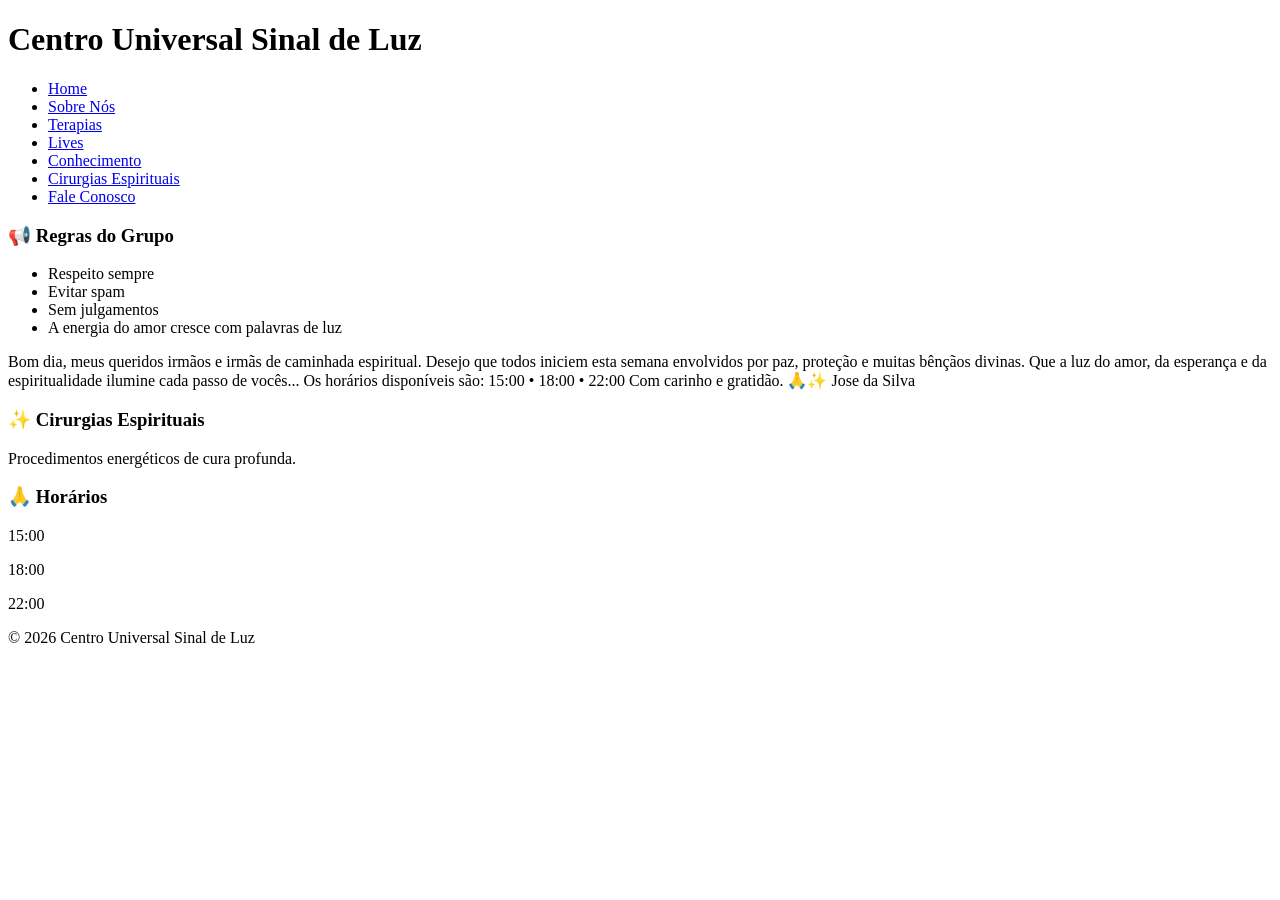
==== cirurgias.html @ e3cf14a0 "Add files via upload" ====
<!DOCTYPE html>
<html lang="pt-br">
<head>
<meta charset="UTF-8">
<meta name="viewport" content="width=device-width, initial-scale=1.0">
<title>Cirurgias Espirituais</title>

<!-- USE APENAS UM CSS -->
<link rel="stylesheet" href="css/style.css">

</head>

<body>

<header>
    <h1>Centro Universal Sinal de Luz</h1>
</header>

<section class="banner banner-cirurgia"></section>

<nav>
<ul>
<li><a href="index.html">Home</a></li>
<li><a href="sobrenos.html">Sobre Nós</a></li>
<li><a href="terapias.html">Terapias</a></li>
<li><a href="lives.html">Lives</a></li>
<li><a href="conhecimento.html">Conhecimento</a></li>
<li><a href="cirurgias.html">Cirurgias Espirituais</a></li>
<li><a href="faleconosco.html">Fale Conosco</a></li>
</ul>
</nav>

<!-- 🔥 AQUI ESTÁ A CORREÇÃO PRINCIPAL -->
<main class="layout-3col">

    <!-- ESQUERDA -->
    <aside class="sidebar-esquerda">
        <h3>📢 Regras do Grupo</h3>
        <ul>
            <li>Respeito sempre</li>
            <li>Evitar spam</li>
            <li>Sem julgamentos</li>
            <li>A energia do amor cresce com palavras de luz</li>
        </ul>
    </aside>

    <!-- CENTRO -->
    <section class="conteudo-central">
        
        <section class="mensagem-vertical">
            <div class="scroll-texto">
                <p>
                Bom dia, meus queridos irmãos e irmãs de caminhada espiritual. Desejo que todos iniciem esta semana envolvidos por paz, proteção e muitas bênçãos divinas.

                Que a luz do amor, da esperança e da espiritualidade ilumine cada passo de vocês...

                Os horários disponíveis são:
                15:00 • 18:00 • 22:00

                Com carinho e gratidão. 🙏✨  
                Jose da Silva
                </p>
            </div>
        </section>

    </section>

    <!-- DIREITA -->
    <aside class="sidebar-direita">
        <h3>✨ Cirurgias Espirituais</h3>
        <p>Procedimentos energéticos de cura profunda.</p>

        <h3>🙏 Horários</h3>
        <p>15:00</p>
        <p>18:00</p>
        <p>22:00</p>
    </aside>

</main>

<footer>
    <p>© 2026 Centro Universal Sinal de Luz</p>
</footer>

<script src="js/script.js"></script>

</body>
</html>
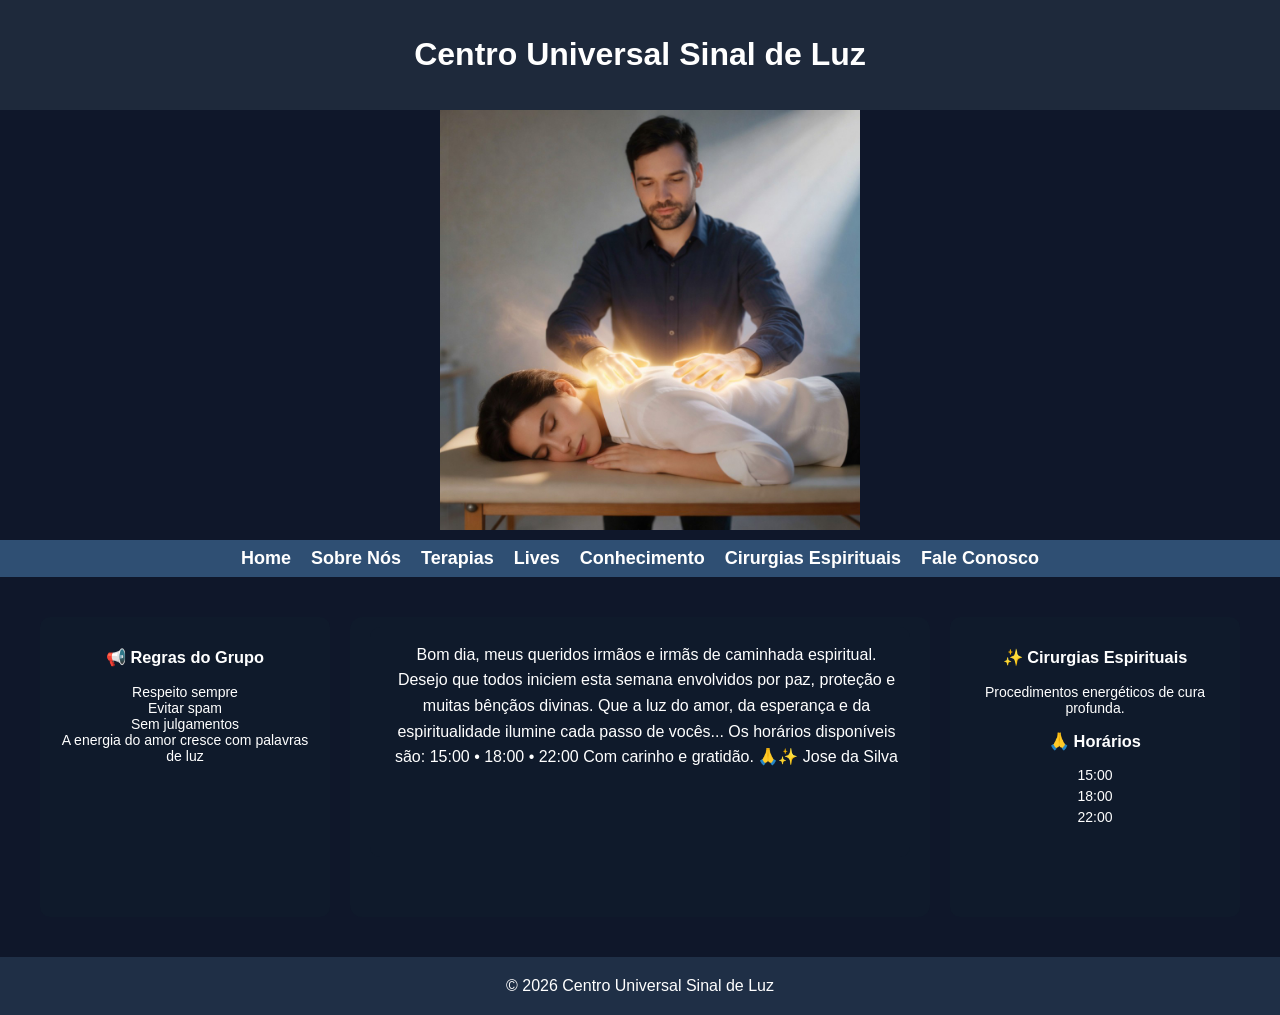
==== commit 3797e186: "Update cirurgias.html" ====
--- a/cirurgias.html
+++ b/cirurgias.html
@@ -6,7 +6,7 @@
 <title>Cirurgias Espirituais</title>
 
 <!-- USE APENAS UM CSS -->
-<link rel="stylesheet" href="css/style.css">
+<link rel="stylesheet" href="style.css">
 
 </head>
 
@@ -85,4 +85,4 @@
 <script src="js/script.js"></script>
 
 </body>
-</html>+</html>
--- a/style.css
+++ b/style.css
@@ -0,0 +1,644 @@
+body {
+  font-family: Arial, Helvetica, sans-serif;
+  margin: 0;
+  background: #f4f4f4;
+}
+
+/* CABEÇALHO */
+
+header {
+  background: #1f2f46;
+  color: white;
+  text-align: center;
+  padding: 5px;
+}
+
+/* MENU */
+
+nav ul {
+  list-style: none;
+  display: flex;
+  justify-content: center;
+  gap: 20px;
+  padding: 10px;
+  background: #2f4f73;
+  margin: 0;
+}
+
+nav a {
+  color: white;
+  text-decoration: none;
+  font-weight: bold;
+  font-size: 18px;
+}
+
+nav a:hover {
+  text-decoration: underline;
+}
+
+/* ✅ BANNER (ÚNICO E CORRETO) */
+
+.banner {
+  width: 100%;
+  height: 250px;
+  background-size: contain;
+  background-position: center;
+  background-repeat: no-repeat;
+}
+
+/* IMAGENS POR PÁGINA */
+
+.banner-home {
+  background-image: url("home.jpg");
+}
+
+.banner-conhecimento {
+  background-image: url("conhecimento2.jpg");
+}
+
+.banner-terapias {
+  background-image: url("pupito.jpg");
+}
+
+.banner-lives {
+  background-image: url("pupito.jpg");
+}
+
+.banner-cirurgias {
+  background-image: url("cura.jpg");
+}
+
+.banner-contato {
+  background-image: url("conhecimento.jpg");
+}
+
+.banner-sobre {
+  background-image: url("logo.jpg");
+}
+
+/* CONTEÚDO */
+
+main {
+  width: 100%;
+  max-width: 1200px;
+  margin: 0 auto;
+  padding: 20px;
+  text-align: center;
+}
+
+/* RODAPÉ */
+
+footer {
+  text-align: center;
+  background: #1f2f46;
+  color: white;
+  padding: 15px;
+}
+
+/* BIBLIOTECA */
+
+.biblioteca {
+  max-width: 1200px;
+  margin: 40px auto;
+  padding: 20px;
+  text-align: center;
+}
+
+.intro {
+  max-width: 600px;
+  margin: 0 auto 30px auto;
+  font-size: 16px;
+  color: #444;
+}
+
+.livros-grid {
+  display: grid;
+  grid-template-columns: repeat(auto-fit, minmax(220px, 1fr));
+  gap: 30px;
+}
+
+.livro-card {
+  background: white;
+  padding: 15px;
+  border-radius: 10px;
+  box-shadow: 0 4px 10px rgba(0,0,0,0.1);
+}
+
+.livro-card img {
+  width: 100%;
+  height: 260px;
+  object-fit: cover;
+}
+
+/* VÍDEOS */
+
+.videos {
+  display: flex;
+  justify-content: center;
+  gap: 20px;
+  margin-top: 20px;
+}
+
+.videos video {
+  width: 300px;
+}
+
+/* FORMULÁRIO */
+
+.contato {
+  max-width: 600px;
+  margin: 50px auto;
+}
+
+.formulario {
+  display: flex;
+  flex-direction: column;
+}
+
+.formulario input,
+.formulario textarea {
+  padding: 10px;
+  border-radius: 8px;
+  border: 1px solid #ccc;
+}
+
+.formulario button {
+  margin-top: 20px;
+  padding: 12px;
+  background-color: #2c3e50;
+  color: white;
+  border: none;
+  border-radius: 8px;
+  cursor: pointer;
+}
+
+.formulario button:hover {
+  background-color: #1f2f46;
+}
+.banner-logo {
+  background-image: url("logo.jpg");
+}
+.banner-cirurgia {
+  background-image: url("cura.jpg");
+
+}
+.banner-misto {
+  background-image: url("misto.jpg");
+}
+.banner-sobrenos {
+  background-image: url("sobrenos2.jpg");
+}
+.boas-vindas {
+  padding: 40px;
+  text-align: center;
+}
+
+.servicos {
+  padding: 40px;
+  background: #ffffff;
+}
+
+.cards {
+  display: flex;
+  flex-wrap: wrap;
+  gap: 20px;
+  justify-content: center;
+}
+
+.card {
+  background: #f9f9f9;
+  padding: 20px;
+  width: 220px;
+  border-radius: 10px;
+}
+
+.frase {
+  padding: 40px;
+  font-style: italic;
+  text-align: center;
+}
+
+.cta {
+  padding: 40px;
+  text-align: center;
+}
+
+.botao {
+  display: inline-block;
+  margin-top: 15px;
+  padding: 12px 20px;
+  background: #2f4f73;
+  color: white;
+  text-decoration: none;
+  border-radius: 8px;
+}
+body {
+    font-family: Arial, sans-serif;
+    margin: 0;
+    background-color: #0f172a;
+    color: white;
+}
+
+header {
+    text-align: center;
+    padding: 20px;
+    background-color: #1e293b;
+}
+
+.container-videos {
+    display: flex;
+    justify-content: center;
+    gap: 20px;
+    padding: 20px;
+    flex-wrap: wrap;
+}
+
+.video-card {
+    background-color: #1e293b;
+    padding: 15px;
+    border-radius: 10px;
+    width: 300px;
+    text-align: center;
+}
+
+video {
+    width: 100%;
+    border-radius: 8px;
+}
+.container-videos {
+    display: flex;
+    justify-content: center;
+    gap: 20px;
+    padding: 20px;
+
+    /* ESSENCIAL */
+    flex-wrap: nowrap; /* força ficar lado a lado */
+}
+
+.video-card {
+    background-color: #1e293b;
+    padding: 15px;
+    border-radius: 10px;
+    
+    /* ESSENCIAL */
+    width: 300px;
+}.video-card {
+    transition: transform 0.3s ease, box-shadow 0.3s ease;
+}
+
+.video-card:hover {
+    transform: scale(1.05);
+    box-shadow: 0 10px 25px rgba(0,0,0,0.5);
+}
+.video-card p {
+    margin-top: 40px;
+    font-style: italic;
+    opacity: 0.7;
+}.video-card {
+    height: 250px;
+    display: flex;
+    flex-direction: column;
+    justify-content: center;
+}.video-card h2 {
+    margin-bottom: 10px;
+}
+.video-card video {
+    width: 100%;
+    height: 180px;
+    object-fit: cover;
+    border-radius: 8px;
+}.cards {
+    display: flex;
+    justify-content: center;
+    gap: 20px;
+    padding: 20px;
+
+    /* CORREÇÃO AQUI */
+    background-color: transparent;
+}.card {
+    background-color: #1e293b;
+    padding: 20px;
+    border-radius: 10px;
+    width: 250px;
+    color: white;
+}
+.cards {
+    display: flex;
+    justify-content: center;
+    gap: 20px;
+    flex-wrap: wrap; /* permite quebrar se a tela for pequena */
+}.card {
+    width: 250px;
+}
+.livros {
+    display: flex;
+    justify-content: center;
+    gap: 20px;
+    flex-wrap: wrap;
+}
+
+.livro-card {
+    background-color: #1e293b;
+    padding: 20px;
+    border-radius: 10px;
+    width: 250px;
+    text-align: center;
+}
+
+.livro-card button {
+    margin-top: 10px;
+    padding: 10px;
+    border: none;
+    border-radius: 5px;
+    background-color: #3b82f6;
+    color: white;
+    cursor: pointer;
+}
+
+.livro-card button:hover {
+    background-color: #2563eb;
+}
+video {
+  width: 100%;
+  height: auto;
+  display: block;
+}
+/* Container do áudio */
+.audio-container {
+  background-color: #0f1a2b;
+  padding: 15px;
+  border-radius: 12px;
+  margin-top: 10px;
+}
+
+/* Título do áudio */
+.audio-title {
+  font-size: 14px;
+  margin-bottom: 10px;
+  color: #ccc;
+}
+
+/* Player de áudio */
+.audio-player {
+  width: 100%;
+  border-radius: 8px;
+}
+
+/* Hover no card */
+.video-card {
+  transition: transform 0.3s, box-shadow 0.3s;
+}
+
+.video-card:hover {
+  transform: translateY(-5px);
+  box-shadow: 0 10px 25px rgba(0,0,0,0.3);
+}
+.audio-container {
+  background-color: #0f1a2b;
+  padding: 15px;
+  border-radius: 12px;
+  margin-top: 10px; 
+  text-align: center; 
+}  
+
+.bem-vindo {
+  display: flex;
+  flex-direction: column;
+  align-items: center;   /* 🔥 ISSO CENTRALIZA DE VERDADE */
+  justify-content: center;
+  margin-top: 40px;
+  padding: 20px;
+}
+.mensagem-rolando {
+  width: 100%;
+  overflow: hidden;
+  background-color: #0f1a2b;
+  padding: 20px 0;
+  margin-top: 30px;
+  border-radius: 10px;
+}
+
+.marquee {
+  display: inline-block;
+  white-space: nowrap;
+  animation: rolarTexto 40s linear infinite;
+}
+
+.marquee p {
+  display: inline-block;
+  padding-left: 100%;
+  font-size: 16px;
+  color: #fff;
+}
+
+.mensagem-vertical {
+  height: 200px; /* altura do card */
+  overflow: hidden;
+  background-color: #0f1a2b;
+  padding: 20px;
+  border-radius: 10px;
+  margin-top: 30px;
+  position: relative;
+}
+
+.scroll-texto {
+  position: absolute;
+  width: 100%;
+  animation: subirTexto 15s linear infinite;
+}
+
+.scroll-texto p {
+  color: #fff;
+  line-height: 1.6;
+}
+
+/* ANIMAÇÃO VERTICAL */
+@keyframes subirTexto {
+  0% {
+    transform: translateY(100%);
+  }
+  100% {
+    transform: translateY(-100%);
+  }
+}
+.mensagem-vertical {
+  height: 200px;
+  overflow: hidden;
+  background-color: #0f1a2b;
+  padding: 20px 30px;
+  border-radius: 10px;
+  margin-top: 30px;
+  position: relative;
+
+}
+.scroll-texto {
+  position: absolute;
+  width: 95%; /* 👈 reduz um pouco */
+}
+.mensagem-vertical {
+    max-width: 700px;   /* controla largura */
+    margin: 40px auto;  /* centraliza */
+    padding: 20px;
+}.layout-3col {
+    display: grid;
+    grid-template-columns: 1fr 2fr 1fr; /* esquerda | centro | direita */
+    gap: 20px;
+    max-width: 1200px;
+    margin: 40px auto;
+    padding: 0 20px;
+}.sidebar-esquerda,
+.sidebar-direita {
+    background-color: #0f1a2b;
+    padding: 15px;
+    border-radius: 10px;
+    color: #fff;
+    font-size: 14px;
+}
+
+.conteudo-central {
+    background-color: #0f1a2b;
+    padding: 20px;
+    border-radius: 12px;
+}
+body {
+    margin: 0;
+    padding: 0;
+}header {
+    padding: 15px 0; /* antes deve estar maior */
+}
+.banner {
+    margin-bottom: 10px;
+}nav ul {
+    padding: 8px 0;
+}h2 {
+    margin: 10px 0;
+}
+
+p {
+    margin: 5px 0;
+}section {
+    padding: 10px 10px;
+}nav {
+    margin-bottom: 0;
+}
+
+section:first-of-type {
+    margin-top: 0;
+    padding-top: 10px;
+
+}.sidebar-esquerda ul {
+    list-style: none !important;
+    padding-left: 0;
+    margin-left: 0;
+}
+.banner img {
+    width: 100%;
+    height: 250px;
+    object-fit: cover;
+}.banner img {
+    width: 100%;
+    height: 400px;
+    object-fit: cover;
+    object-position: center top;
+}
+.intro {
+    margin-top: 60px; /* pode ajustar: 30, 50, 60 */
+}
+
+nav {
+    nav {
+    position: static;
+    width: 100%;
+    background: rgba(0, 0, 0, 0.6);
+    padding: 15px 0;
+}
+}nav a:hover {
+    color: #ffd700; /* dourado */
+}.banner img {
+    margin-bottom: 200px;
+}
+.intro {
+    background-color: #0b1a2f;
+    color: white;
+    text-align: center;
+
+    padding: 40px 20px; /* espaço interno */
+    margin-top: 0; /* importante */
+}.banner img {
+    width: 100%;
+    height: 400px; /* testa 300, 350, 450 */
+    object-fit: cover;
+}.banner {
+    height: 400px;
+    overflow: hidden;
+}
+
+.banner img {
+    width: 100%;
+    height: 100%;
+    object-fit: cover;
+
+}.banner-logo {
+    background-image: url("../imagens/capalivro6.jpg");
+    background-size: cover;
+    background-position: center;
+}nav a {
+    transition: 0.3s;
+}
+
+nav a:hover {
+    color: #ffd700;
+}
+main {
+    max-width: 1200px;
+    margin: 0 auto;
+}.card {
+    border-radius: 12px;
+    transition: 0.3s;
+}
+
+.card:hover {
+    transform: scale(1.03);
+}
+@media (max-width: 768px) {
+    nav ul {
+        flex-direction: column;
+    }
+}.sobre {
+    max-width: 800px;
+    margin: 40px auto;
+    text-align: center;
+    line-height: 1.6;
+}
+.terapias {
+    text-align: center;
+    margin: 40px auto;
+}
+
+.card {
+    background: #1c2a3a;
+    margin: 20px auto;
+    padding: 20px;
+    border-radius: 10px;
+    max-width: 500px;
+}.container-cards {
+    display: flex;
+    justify-content: center;
+    gap: 20px;
+    flex-wrap: wrap; /* importante pra não quebrar em telas menores */
+}.card {
+    background: #1c2a3a;
+    padding: 20px;
+    border-radius: 12px;
+    width: 300px;
+    text-align: center;
+    transition: 0.3s;
+}
+
+.card:hover {
+    transform: scale(1.05);
+}.terapias {
+    text-align: center;
+    margin: 40px auto;
+    max-width: 1200px;
+}
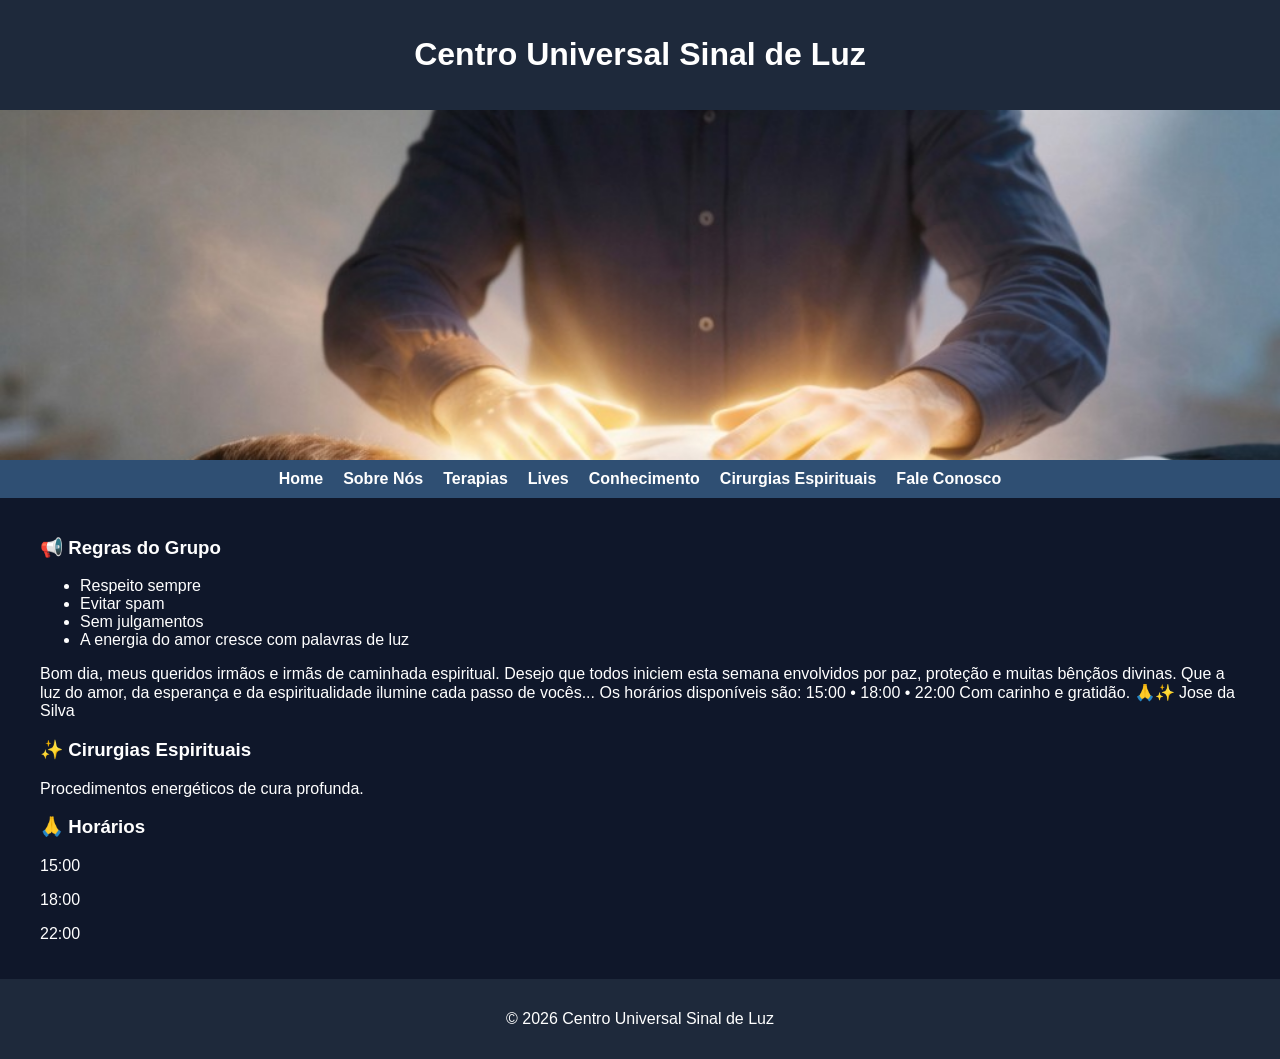
==== commit 4faea0a3: "Update cirurgias.html" ====
--- a/cirurgias.html
+++ b/cirurgias.html
@@ -16,8 +16,10 @@
     <h1>Centro Universal Sinal de Luz</h1>
 </header>
 
-<section class="banner banner-cirurgia"></section>
-
+<section class="banner">
+  <img src="cura.jpg">
+</section>
+    
 <nav>
 <ul>
 <li><a href="index.html">Home</a></li>
--- a/style.css
+++ b/style.css
@@ -1,20 +1,18 @@
 body {
-  font-family: Arial, Helvetica, sans-serif;
   margin: 0;
-  background: #f4f4f4;
+  font-family: Arial, sans-serif;
+  background-color: #0f172a;
+  color: white;
 }
 
-/* CABEÇALHO */
-
+/* HEADER */
 header {
-  background: #1f2f46;
-  color: white;
+  background-color: #1e293b;
   text-align: center;
-  padding: 5px;
+  padding: 15px;
 }
 
 /* MENU */
-
 nav ul {
   list-style: none;
   display: flex;
@@ -29,616 +27,57 @@
   color: white;
   text-decoration: none;
   font-weight: bold;
-  font-size: 18px;
 }
 
 nav a:hover {
-  text-decoration: underline;
+  color: #ffd700;
 }
 
-/* ✅ BANNER (ÚNICO E CORRETO) */
-
-.banner {
+/* BANNER */
+.banner img {
   width: 100%;
-  height: 250px;
-  background-size: contain;
-  background-position: center;
-  background-repeat: no-repeat;
-}
-
-/* IMAGENS POR PÁGINA */
-
-.banner-home {
-  background-image: url("home.jpg");
-}
-
-.banner-conhecimento {
-  background-image: url("conhecimento2.jpg");
-}
-
-.banner-terapias {
-  background-image: url("pupito.jpg");
-}
-
-.banner-lives {
-  background-image: url("pupito.jpg");
-}
-
-.banner-cirurgias {
-  background-image: url("cura.jpg");
-}
-
-.banner-contato {
-  background-image: url("conhecimento.jpg");
-}
-
-.banner-sobre {
-  background-image: url("logo.jpg");
+  height: 350px;
+  object-fit: cover;
+  display: block;
 }
 
 /* CONTEÚDO */
-
 main {
-  width: 100%;
   max-width: 1200px;
   margin: 0 auto;
   padding: 20px;
+}
+
+/* CARDS */
+.cards {
+  display: flex;
+  justify-content: center;
+  gap: 20px;
+  flex-wrap: wrap;
+}
+
+.card {
+  background: #1c2a3a;
+  padding: 20px;
+  border-radius: 10px;
+  width: 250px;
   text-align: center;
 }
 
-/* RODAPÉ */
+/* SEÇÕES */
+.cta, .frase {
+  text-align: center;
+  margin: 30px 0;
+}
 
+/* FOOTER */
 footer {
   text-align: center;
-  background: #1f2f46;
-  color: white;
+  background: #1e293b;
   padding: 15px;
 }
-
-/* BIBLIOTECA */
-
-.biblioteca {
-  max-width: 1200px;
-  margin: 40px auto;
-  padding: 20px;
-  text-align: center;
+.banner img {
+  width: 100%;
+  display: block;
 }
 
-.intro {
-  max-width: 600px;
-  margin: 0 auto 30px auto;
-  font-size: 16px;
-  color: #444;
-}
-
-.livros-grid {
-  display: grid;
-  grid-template-columns: repeat(auto-fit, minmax(220px, 1fr));
-  gap: 30px;
-}
-
-.livro-card {
-  background: white;
-  padding: 15px;
-  border-radius: 10px;
-  box-shadow: 0 4px 10px rgba(0,0,0,0.1);
-}
-
-.livro-card img {
-  width: 100%;
-  height: 260px;
-  object-fit: cover;
-}
-
-/* VÍDEOS */
-
-.videos {
-  display: flex;
-  justify-content: center;
-  gap: 20px;
-  margin-top: 20px;
-}
-
-.videos video {
-  width: 300px;
-}
-
-/* FORMULÁRIO */
-
-.contato {
-  max-width: 600px;
-  margin: 50px auto;
-}
-
-.formulario {
-  display: flex;
-  flex-direction: column;
-}
-
-.formulario input,
-.formulario textarea {
-  padding: 10px;
-  border-radius: 8px;
-  border: 1px solid #ccc;
-}
-
-.formulario button {
-  margin-top: 20px;
-  padding: 12px;
-  background-color: #2c3e50;
-  color: white;
-  border: none;
-  border-radius: 8px;
-  cursor: pointer;
-}
-
-.formulario button:hover {
-  background-color: #1f2f46;
-}
-.banner-logo {
-  background-image: url("logo.jpg");
-}
-.banner-cirurgia {
-  background-image: url("cura.jpg");
-
-}
-.banner-misto {
-  background-image: url("misto.jpg");
-}
-.banner-sobrenos {
-  background-image: url("sobrenos2.jpg");
-}
-.boas-vindas {
-  padding: 40px;
-  text-align: center;
-}
-
-.servicos {
-  padding: 40px;
-  background: #ffffff;
-}
-
-.cards {
-  display: flex;
-  flex-wrap: wrap;
-  gap: 20px;
-  justify-content: center;
-}
-
-.card {
-  background: #f9f9f9;
-  padding: 20px;
-  width: 220px;
-  border-radius: 10px;
-}
-
-.frase {
-  padding: 40px;
-  font-style: italic;
-  text-align: center;
-}
-
-.cta {
-  padding: 40px;
-  text-align: center;
-}
-
-.botao {
-  display: inline-block;
-  margin-top: 15px;
-  padding: 12px 20px;
-  background: #2f4f73;
-  color: white;
-  text-decoration: none;
-  border-radius: 8px;
-}
-body {
-    font-family: Arial, sans-serif;
-    margin: 0;
-    background-color: #0f172a;
-    color: white;
-}
-
-header {
-    text-align: center;
-    padding: 20px;
-    background-color: #1e293b;
-}
-
-.container-videos {
-    display: flex;
-    justify-content: center;
-    gap: 20px;
-    padding: 20px;
-    flex-wrap: wrap;
-}
-
-.video-card {
-    background-color: #1e293b;
-    padding: 15px;
-    border-radius: 10px;
-    width: 300px;
-    text-align: center;
-}
-
-video {
-    width: 100%;
-    border-radius: 8px;
-}
-.container-videos {
-    display: flex;
-    justify-content: center;
-    gap: 20px;
-    padding: 20px;
-
-    /* ESSENCIAL */
-    flex-wrap: nowrap; /* força ficar lado a lado */
-}
-
-.video-card {
-    background-color: #1e293b;
-    padding: 15px;
-    border-radius: 10px;
-    
-    /* ESSENCIAL */
-    width: 300px;
-}.video-card {
-    transition: transform 0.3s ease, box-shadow 0.3s ease;
-}
-
-.video-card:hover {
-    transform: scale(1.05);
-    box-shadow: 0 10px 25px rgba(0,0,0,0.5);
-}
-.video-card p {
-    margin-top: 40px;
-    font-style: italic;
-    opacity: 0.7;
-}.video-card {
-    height: 250px;
-    display: flex;
-    flex-direction: column;
-    justify-content: center;
-}.video-card h2 {
-    margin-bottom: 10px;
-}
-.video-card video {
-    width: 100%;
-    height: 180px;
-    object-fit: cover;
-    border-radius: 8px;
-}.cards {
-    display: flex;
-    justify-content: center;
-    gap: 20px;
-    padding: 20px;
-
-    /* CORREÇÃO AQUI */
-    background-color: transparent;
-}.card {
-    background-color: #1e293b;
-    padding: 20px;
-    border-radius: 10px;
-    width: 250px;
-    color: white;
-}
-.cards {
-    display: flex;
-    justify-content: center;
-    gap: 20px;
-    flex-wrap: wrap; /* permite quebrar se a tela for pequena */
-}.card {
-    width: 250px;
-}
-.livros {
-    display: flex;
-    justify-content: center;
-    gap: 20px;
-    flex-wrap: wrap;
-}
-
-.livro-card {
-    background-color: #1e293b;
-    padding: 20px;
-    border-radius: 10px;
-    width: 250px;
-    text-align: center;
-}
-
-.livro-card button {
-    margin-top: 10px;
-    padding: 10px;
-    border: none;
-    border-radius: 5px;
-    background-color: #3b82f6;
-    color: white;
-    cursor: pointer;
-}
-
-.livro-card button:hover {
-    background-color: #2563eb;
-}
-video {
-  width: 100%;
-  height: auto;
-  display: block;
-}
-/* Container do áudio */
-.audio-container {
-  background-color: #0f1a2b;
-  padding: 15px;
-  border-radius: 12px;
-  margin-top: 10px;
-}
-
-/* Título do áudio */
-.audio-title {
-  font-size: 14px;
-  margin-bottom: 10px;
-  color: #ccc;
-}
-
-/* Player de áudio */
-.audio-player {
-  width: 100%;
-  border-radius: 8px;
-}
-
-/* Hover no card */
-.video-card {
-  transition: transform 0.3s, box-shadow 0.3s;
-}
-
-.video-card:hover {
-  transform: translateY(-5px);
-  box-shadow: 0 10px 25px rgba(0,0,0,0.3);
-}
-.audio-container {
-  background-color: #0f1a2b;
-  padding: 15px;
-  border-radius: 12px;
-  margin-top: 10px; 
-  text-align: center; 
-}  
-
-.bem-vindo {
-  display: flex;
-  flex-direction: column;
-  align-items: center;   /* 🔥 ISSO CENTRALIZA DE VERDADE */
-  justify-content: center;
-  margin-top: 40px;
-  padding: 20px;
-}
-.mensagem-rolando {
-  width: 100%;
-  overflow: hidden;
-  background-color: #0f1a2b;
-  padding: 20px 0;
-  margin-top: 30px;
-  border-radius: 10px;
-}
-
-.marquee {
-  display: inline-block;
-  white-space: nowrap;
-  animation: rolarTexto 40s linear infinite;
-}
-
-.marquee p {
-  display: inline-block;
-  padding-left: 100%;
-  font-size: 16px;
-  color: #fff;
-}
-
-.mensagem-vertical {
-  height: 200px; /* altura do card */
-  overflow: hidden;
-  background-color: #0f1a2b;
-  padding: 20px;
-  border-radius: 10px;
-  margin-top: 30px;
-  position: relative;
-}
-
-.scroll-texto {
-  position: absolute;
-  width: 100%;
-  animation: subirTexto 15s linear infinite;
-}
-
-.scroll-texto p {
-  color: #fff;
-  line-height: 1.6;
-}
-
-/* ANIMAÇÃO VERTICAL */
-@keyframes subirTexto {
-  0% {
-    transform: translateY(100%);
-  }
-  100% {
-    transform: translateY(-100%);
-  }
-}
-.mensagem-vertical {
-  height: 200px;
-  overflow: hidden;
-  background-color: #0f1a2b;
-  padding: 20px 30px;
-  border-radius: 10px;
-  margin-top: 30px;
-  position: relative;
-
-}
-.scroll-texto {
-  position: absolute;
-  width: 95%; /* 👈 reduz um pouco */
-}
-.mensagem-vertical {
-    max-width: 700px;   /* controla largura */
-    margin: 40px auto;  /* centraliza */
-    padding: 20px;
-}.layout-3col {
-    display: grid;
-    grid-template-columns: 1fr 2fr 1fr; /* esquerda | centro | direita */
-    gap: 20px;
-    max-width: 1200px;
-    margin: 40px auto;
-    padding: 0 20px;
-}.sidebar-esquerda,
-.sidebar-direita {
-    background-color: #0f1a2b;
-    padding: 15px;
-    border-radius: 10px;
-    color: #fff;
-    font-size: 14px;
-}
-
-.conteudo-central {
-    background-color: #0f1a2b;
-    padding: 20px;
-    border-radius: 12px;
-}
-body {
-    margin: 0;
-    padding: 0;
-}header {
-    padding: 15px 0; /* antes deve estar maior */
-}
-.banner {
-    margin-bottom: 10px;
-}nav ul {
-    padding: 8px 0;
-}h2 {
-    margin: 10px 0;
-}
-
-p {
-    margin: 5px 0;
-}section {
-    padding: 10px 10px;
-}nav {
-    margin-bottom: 0;
-}
-
-section:first-of-type {
-    margin-top: 0;
-    padding-top: 10px;
-
-}.sidebar-esquerda ul {
-    list-style: none !important;
-    padding-left: 0;
-    margin-left: 0;
-}
-.banner img {
-    width: 100%;
-    height: 250px;
-    object-fit: cover;
-}.banner img {
-    width: 100%;
-    height: 400px;
-    object-fit: cover;
-    object-position: center top;
-}
-.intro {
-    margin-top: 60px; /* pode ajustar: 30, 50, 60 */
-}
-
-nav {
-    nav {
-    position: static;
-    width: 100%;
-    background: rgba(0, 0, 0, 0.6);
-    padding: 15px 0;
-}
-}nav a:hover {
-    color: #ffd700; /* dourado */
-}.banner img {
-    margin-bottom: 200px;
-}
-.intro {
-    background-color: #0b1a2f;
-    color: white;
-    text-align: center;
-
-    padding: 40px 20px; /* espaço interno */
-    margin-top: 0; /* importante */
-}.banner img {
-    width: 100%;
-    height: 400px; /* testa 300, 350, 450 */
-    object-fit: cover;
-}.banner {
-    height: 400px;
-    overflow: hidden;
-}
-
-.banner img {
-    width: 100%;
-    height: 100%;
-    object-fit: cover;
-
-}.banner-logo {
-    background-image: url("../imagens/capalivro6.jpg");
-    background-size: cover;
-    background-position: center;
-}nav a {
-    transition: 0.3s;
-}
-
-nav a:hover {
-    color: #ffd700;
-}
-main {
-    max-width: 1200px;
-    margin: 0 auto;
-}.card {
-    border-radius: 12px;
-    transition: 0.3s;
-}
-
-.card:hover {
-    transform: scale(1.03);
-}
-@media (max-width: 768px) {
-    nav ul {
-        flex-direction: column;
-    }
-}.sobre {
-    max-width: 800px;
-    margin: 40px auto;
-    text-align: center;
-    line-height: 1.6;
-}
-.terapias {
-    text-align: center;
-    margin: 40px auto;
-}
-
-.card {
-    background: #1c2a3a;
-    margin: 20px auto;
-    padding: 20px;
-    border-radius: 10px;
-    max-width: 500px;
-}.container-cards {
-    display: flex;
-    justify-content: center;
-    gap: 20px;
-    flex-wrap: wrap; /* importante pra não quebrar em telas menores */
-}.card {
-    background: #1c2a3a;
-    padding: 20px;
-    border-radius: 12px;
-    width: 300px;
-    text-align: center;
-    transition: 0.3s;
-}
-
-.card:hover {
-    transform: scale(1.05);
-}.terapias {
-    text-align: center;
-    margin: 40px auto;
-    max-width: 1200px;
-}
